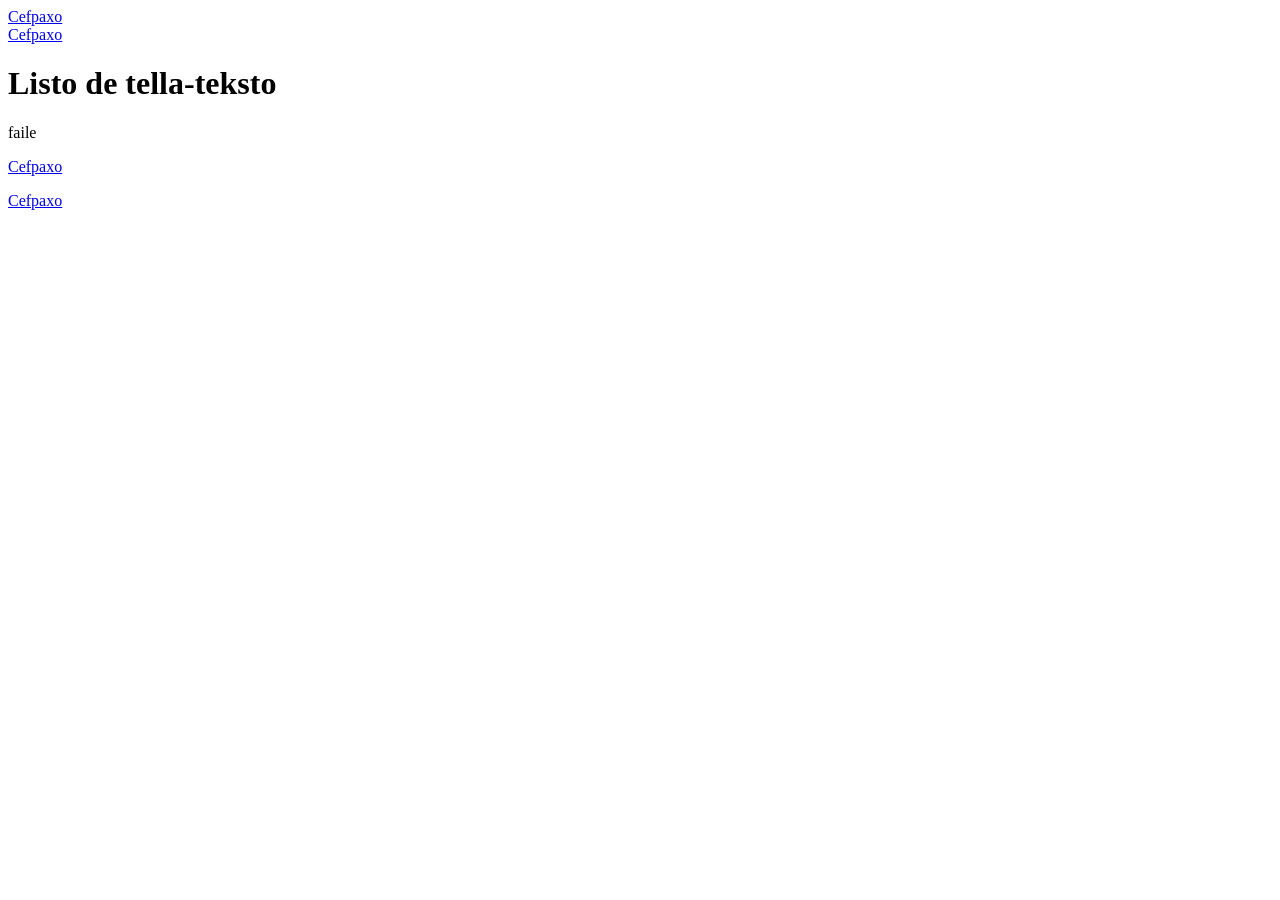
==== articles/index.html @ 4a17c131 "index.html の作成" ====
<!doctype html>
<html lang="eas">
<head>
  <meta charset="utf-8">
  <meta name="viewport" content="width=device-width, initial-scale=1">
  <title>Listo de tella-teksto</title>
  <link rel="stylesheet" href="../style.css">
  <script src="articles.js" defer></script>
</head>
<body>
  <header class="site-header">
    <a class="brand" href="../index.html">Cefpaxo</a>
    <nav>
      <a href="../index.html">Cefpaxo</a>
    </nav>
  </header>

  <main class="page-main">
    <h1>Listo de tella-teksto</h1>
    <p class="status" id="status" role="status">Loade...</p>
    <ul class="article-list" id="articles" aria-live="polite"></ul>
    <p><a href="../index.html">Cefpaxo</a></p>
  </main>

  <footer class="site-footer">
    <a href="../index.html">Cefpaxo</a>
  </footer>
</body>
</html>
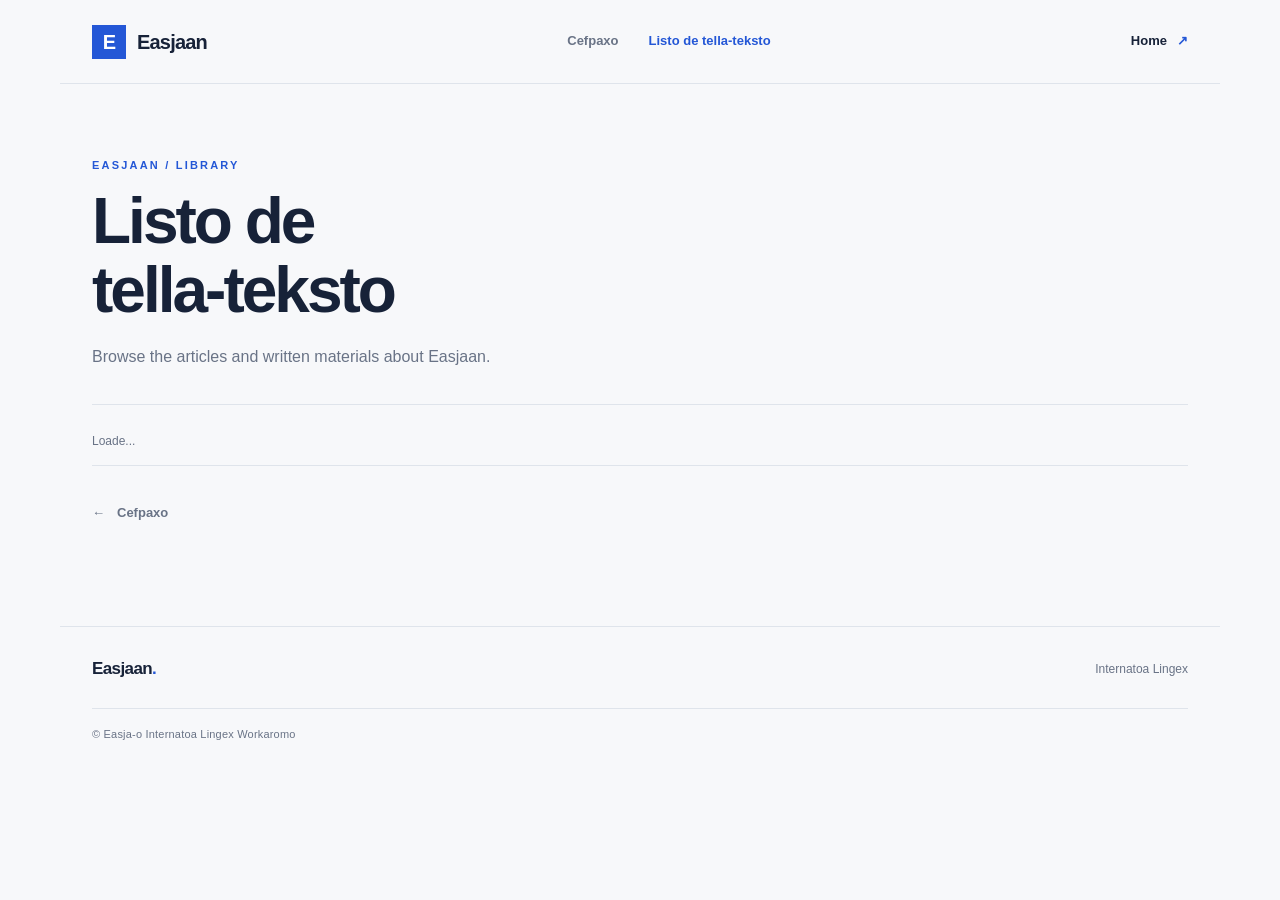
==== commit bedb14f8: "index.html の更新" ====
--- a/articles/index.html
+++ b/articles/index.html
@@ -4,27 +4,54 @@
 <head>
   <meta charset="utf-8">
   <meta name="viewport" content="width=device-width, initial-scale=1">
-  <title>Listo de tella-teksto</title>
+  <meta name="theme-color" content="#f7f8fa">
+  <meta name="description" content="Listo de tella-teksto de Easjaan.">
+  <title>Listo de tella-teksto — Easjaan</title>
   <link rel="stylesheet" href="../style.css">
   <script src="articles.js" defer></script>
 </head>
 <body>
   <header class="site-header">
-    <a class="brand" href="../index.html">Cefpaxo</a>
-    <nav>
+    <a class="wordmark" href="../index.html" aria-label="Easjaan home">
+      <span class="wordmark-symbol" aria-hidden="true">E</span>
+      <span>Easjaan</span>
+    </a>
+
+    <nav class="main-nav" aria-label="Main navigation">
       <a href="../index.html">Cefpaxo</a>
+      <a href="index.html" aria-current="page">Listo de tella-teksto</a>
     </nav>
+
+    <a class="header-link" href="../index.html">
+      Home <span aria-hidden="true">↗</span>
+    </a>
   </header>
 
   <main class="page-main">
-    <h1>Listo de tella-teksto</h1>
-    <p class="status" id="status" role="status">Loade...</p>
-    <ul class="article-list" id="articles" aria-live="polite"></ul>
-    <p><a href="../index.html">Cefpaxo</a></p>
+    <header class="page-heading">
+      <p class="overline">EASJAAN / LIBRARY</p>
+      <h1>Listo de<br>tella-teksto</h1>
+      <p class="page-description">
+        Browse the articles and written materials about Easjaan.
+      </p>
+    </header>
+
+    <p id="list-status" class="list-status" role="status" aria-live="polite">
+      Loade...
+    </p>
+
+    <ol id="articles" class="article-list"></ol>
+
+    <a class="back-link" href="../index.html">
+      <span aria-hidden="true">←</span>
+      Cefpaxo
+    </a>
   </main>
 
   <footer class="site-footer">
-    <a href="../index.html">Cefpaxo</a>
+    <a class="footer-brand" href="../index.html">Easjaan<span>.</span></a>
+    <p class="footer-note">Internatoa Lingex</p>
+    <p class="copyright">© Easja-o Internatoa Lingex Workaromo</p>
   </footer>
 </body>
 </html>
--- a/style.css
+++ b/style.css
@@ -0,0 +1,675 @@
+
+:root {
+  color-scheme: light;
+  --paper: #f7f8fa;
+  --surface: #ffffff;
+  --ink: #172238;
+  --muted: #697386;
+  --line: #dfe4eb;
+  --blue: #2457d6;
+  --blue-dark: #173da3;
+  --pale-blue: #eaf0ff;
+  --content-width: 1160px;
+}
+
+* {
+  box-sizing: border-box;
+}
+
+html {
+  scroll-behavior: smooth;
+}
+
+body {
+  margin: 0;
+  background: var(--paper);
+  color: var(--ink);
+  font-family: Inter, "Helvetica Neue", Arial, sans-serif;
+  font-size: 16px;
+  line-height: 1.7;
+  -webkit-font-smoothing: antialiased;
+}
+
+a {
+  color: inherit;
+  text-decoration: none;
+}
+
+a:focus-visible {
+  outline: 3px solid var(--blue);
+  outline-offset: 5px;
+}
+
+.site-header {
+  min-height: 84px;
+  max-width: var(--content-width);
+  margin: 0 auto;
+  padding: 0 32px;
+  display: flex;
+  align-items: center;
+  justify-content: space-between;
+  gap: 28px;
+  border-bottom: 1px solid var(--line);
+}
+
+.wordmark {
+  display: inline-flex;
+  align-items: center;
+  gap: 11px;
+  font-size: 20px;
+  font-weight: 750;
+  letter-spacing: -0.8px;
+}
+
+.wordmark-symbol {
+  display: grid;
+  place-items: center;
+  width: 34px;
+  height: 34px;
+  background: var(--blue);
+  color: white;
+  font-size: 20px;
+  font-weight: 700;
+}
+
+.main-nav {
+  display: flex;
+  align-items: center;
+  gap: 30px;
+  font-size: 13px;
+  font-weight: 600;
+}
+
+.main-nav a {
+  color: var(--muted);
+  transition: color 160ms ease;
+}
+
+.main-nav a:hover,
+.main-nav a[aria-current="page"] {
+  color: var(--blue);
+}
+
+.header-link {
+  display: inline-flex;
+  align-items: center;
+  gap: 10px;
+  font-size: 13px;
+  font-weight: 700;
+}
+
+.header-link span,
+.text-link span:last-child {
+  color: var(--blue);
+}
+
+.hero {
+  position: relative;
+  display: grid;
+  grid-template-columns: 1.05fr 0.95fr;
+  align-items: center;
+  gap: 40px;
+  max-width: var(--content-width);
+  min-height: 590px;
+  margin: 0 auto;
+  padding: 76px 32px 106px;
+  overflow: hidden;
+}
+
+.hero-copy {
+  position: relative;
+  z-index: 2;
+}
+
+.overline {
+  margin: 0 0 24px;
+  color: var(--blue);
+  font-size: 11px;
+  font-weight: 800;
+  letter-spacing: 2.2px;
+}
+
+.status-dot {
+  display: inline-block;
+  width: 7px;
+  height: 7px;
+  margin-right: 8px;
+  border-radius: 50%;
+  background: var(--blue);
+  vertical-align: 1px;
+}
+
+.hero h1 {
+  margin: 0;
+  font-size: clamp(56px, 7vw, 88px);
+  line-height: 0.99;
+  letter-spacing: -5px;
+  font-weight: 760;
+}
+
+.hero h1 span {
+  color: var(--blue);
+}
+
+.hero-description {
+  max-width: 390px;
+  margin: 28px 0 0;
+  color: var(--muted);
+  font-size: 17px;
+  line-height: 1.9;
+}
+
+.hero-actions {
+  display: flex;
+  align-items: center;
+  flex-wrap: wrap;
+  gap: 20px;
+  margin-top: 32px;
+}
+
+.button {
+  display: inline-flex;
+  justify-content: center;
+  align-items: center;
+  gap: 22px;
+  min-height: 52px;
+  padding: 0 20px;
+  font-size: 13px;
+  font-weight: 700;
+  transition: background 160ms ease, transform 160ms ease;
+}
+
+.button:hover {
+  transform: translateY(-2px);
+}
+
+.button-primary {
+  background: var(--blue);
+  color: white;
+}
+
+.button-primary:hover {
+  background: var(--blue-dark);
+}
+
+.hero-note {
+  color: var(--muted);
+  font-size: 12px;
+}
+
+.hero-art {
+  position: relative;
+  display: grid;
+  place-items: center;
+  width: 100%;
+  max-width: 440px;
+  aspect-ratio: 1;
+  justify-self: end;
+  background: var(--pale-blue);
+  overflow: hidden;
+}
+
+.art-orbit {
+  position: absolute;
+  border: 1px solid rgba(36, 87, 214, 0.25);
+  border-radius: 50%;
+}
+
+.orbit-one {
+  width: 75%;
+  height: 75%;
+}
+
+.orbit-two {
+  width: 52%;
+  height: 52%;
+}
+
+.art-core {
+  display: grid;
+  place-items: center;
+  width: 34%;
+  aspect-ratio: 1;
+  background: var(--blue);
+  color: white;
+  font-size: clamp(70px, 10vw, 112px);
+  font-weight: 700;
+  letter-spacing: -8px;
+  line-height: 1;
+  box-shadow: 0 20px 50px rgba(36, 87, 214, 0.2);
+}
+
+.art-label {
+  position: absolute;
+  color: var(--blue-dark);
+  font-size: 9px;
+  font-weight: 800;
+  letter-spacing: 2px;
+}
+
+.art-label-top {
+  top: 12%;
+  left: 12%;
+}
+
+.art-label-bottom {
+  right: 8%;
+  bottom: 10%;
+  font-size: 8px;
+  letter-spacing: 1.2px;
+}
+
+.art-cross {
+  position: absolute;
+  color: var(--blue);
+  font-size: 24px;
+  font-weight: 300;
+}
+
+.cross-one {
+  top: 27%;
+  right: 17%;
+}
+
+.cross-two {
+  bottom: 24%;
+  left: 17%;
+}
+
+.hero-index {
+  position: absolute;
+  bottom: 38px;
+  left: 32px;
+  display: flex;
+  align-items: center;
+  gap: 13px;
+  color: var(--muted);
+  font-size: 10px;
+  font-weight: 700;
+  letter-spacing: 1.4px;
+}
+
+.hero-index > span:first-child {
+  color: var(--blue);
+}
+
+.index-line {
+  width: 42px;
+  height: 1px;
+  background: var(--line);
+}
+
+.intro-section,
+.articles-preview {
+  max-width: var(--content-width);
+  margin: 0 auto;
+  padding: 88px 32px;
+  border-top: 1px solid var(--line);
+}
+
+.intro-section {
+  display: grid;
+  grid-template-columns: 1fr 0.8fr;
+  gap: 80px;
+}
+
+.section-heading .overline,
+.preview-heading .overline {
+  margin-bottom: 15px;
+}
+
+.section-heading h2,
+.preview-heading h2 {
+  margin: 0;
+  font-size: clamp(32px, 4vw, 48px);
+  line-height: 1.12;
+  letter-spacing: -2px;
+}
+
+.section-body {
+  padding-top: 25px;
+}
+
+.section-body > p {
+  margin: 0 0 28px;
+  max-width: 450px;
+  color: var(--muted);
+  line-height: 1.9;
+}
+
+.text-link {
+  display: inline-flex;
+  align-items: center;
+  gap: 20px;
+  padding-bottom: 7px;
+  border-bottom: 1px solid var(--line);
+  font-size: 13px;
+  font-weight: 700;
+}
+
+.text-link:hover {
+  border-color: var(--blue);
+}
+
+.articles-preview {
+  padding-top: 70px;
+  padding-bottom: 96px;
+}
+
+.preview-heading {
+  display: flex;
+  justify-content: space-between;
+  align-items: end;
+  gap: 20px;
+  margin-bottom: 32px;
+}
+
+.feature-article {
+  display: grid;
+  grid-template-columns: 150px 1fr 32px;
+  align-items: center;
+  gap: 24px;
+  min-height: 112px;
+  padding: 26px 28px;
+  border: 1px solid var(--line);
+  background: var(--surface);
+  transition: border-color 160ms ease, transform 160ms ease;
+}
+
+.feature-article:hover {
+  border-color: var(--blue);
+  transform: translateY(-2px);
+}
+
+.feature-number {
+  color: var(--muted);
+  font-size: 10px;
+  font-weight: 800;
+  letter-spacing: 1.3px;
+}
+
+.feature-title {
+  font-size: 20px;
+  font-weight: 700;
+  letter-spacing: -0.5px;
+}
+
+.feature-arrow {
+  display: grid;
+  place-items: center;
+  width: 32px;
+  height: 32px;
+  background: var(--pale-blue);
+  color: var(--blue);
+}
+
+.site-footer {
+  max-width: var(--content-width);
+  margin: 0 auto;
+  padding: 28px 32px 22px;
+  border-top: 1px solid var(--line);
+  display: grid;
+  grid-template-columns: 1fr 1fr;
+  align-items: center;
+  gap: 6px 20px;
+}
+
+.footer-brand {
+  font-size: 17px;
+  font-weight: 800;
+  letter-spacing: -0.6px;
+}
+
+.footer-brand span {
+  color: var(--blue);
+}
+
+.footer-note {
+  margin: 0;
+  color: var(--muted);
+  font-size: 12px;
+  text-align: right;
+}
+
+.copyright {
+  grid-column: 1 / -1;
+  margin: 18px 0 0;
+  padding-top: 16px;
+  border-top: 1px solid var(--line);
+  color: var(--muted);
+  font-size: 11px;
+  letter-spacing: 0.2px;
+}
+
+/* Article listing and article pages */
+
+.page-main {
+  max-width: var(--content-width);
+  min-height: 60vh;
+  margin: 0 auto;
+  padding: 72px 32px 100px;
+}
+
+.page-heading {
+  padding-bottom: 34px;
+  border-bottom: 1px solid var(--line);
+}
+
+.page-heading .overline {
+  margin-bottom: 12px;
+}
+
+.page-heading h1 {
+  margin: 0;
+  font-size: clamp(38px, 6vw, 64px);
+  line-height: 1.08;
+  letter-spacing: -3px;
+}
+
+.page-description {
+  max-width: 600px;
+  margin: 18px 0 0;
+  color: var(--muted);
+}
+
+.list-status {
+  margin: 26px 0 14px;
+  color: var(--muted);
+  font-size: 12px;
+}
+
+.article-list {
+  margin: 0;
+  padding: 0;
+  list-style: none;
+  border-top: 1px solid var(--line);
+}
+
+.article-list li {
+  border-bottom: 1px solid var(--line);
+}
+
+.article-list a {
+  display: grid;
+  grid-template-columns: 72px 1fr 30px;
+  align-items: center;
+  gap: 20px;
+  padding: 24px 10px;
+  transition: background 160ms ease, padding 160ms ease;
+}
+
+.article-list a:hover {
+  padding-right: 16px;
+  padding-left: 16px;
+  background: var(--surface);
+}
+
+.article-number {
+  color: var(--blue);
+  font-size: 12px;
+  font-weight: 800;
+  font-variant-numeric: tabular-nums;
+}
+
+.article-name {
+  font-size: 17px;
+  font-weight: 650;
+}
+
+.article-arrow {
+  color: var(--blue);
+  text-align: right;
+}
+
+.back-link {
+  display: inline-flex;
+  align-items: center;
+  gap: 12px;
+  margin-top: 36px;
+  color: var(--muted);
+  font-size: 13px;
+  font-weight: 700;
+}
+
+.back-link:hover {
+  color: var(--blue);
+}
+
+.article-content {
+  max-width: 760px;
+  margin-top: 42px;
+  font-size: 17px;
+  line-height: 1.9;
+}
+
+.article-content h2 {
+  margin-top: 42px;
+  font-size: 26px;
+  line-height: 1.3;
+  letter-spacing: -0.7px;
+}
+
+.article-content p {
+  margin: 20px 0;
+}
+
+.article-content a {
+  color: var(--blue);
+  text-decoration: underline;
+  text-underline-offset: 4px;
+}
+
+@media (min-width: 1400px) {
+  .hero {
+    min-height: 650px;
+  }
+}
+
+@media (max-width: 760px) {
+  .site-header {
+    min-height: 72px;
+    padding: 0 20px;
+    flex-wrap: wrap;
+    gap: 14px;
+  }
+
+  .wordmark {
+    font-size: 18px;
+  }
+
+  .main-nav {
+    order: 3;
+    width: 100%;
+    padding: 0 0 15px;
+    gap: 22px;
+  }
+
+  .header-link {
+    margin-left: auto;
+  }
+
+  .hero {
+    grid-template-columns: 1fr;
+    gap: 40px;
+    padding: 64px 20px 92px;
+  }
+
+  .hero h1 {
+    font-size: clamp(56px, 14vw, 78px);
+    letter-spacing: -3.5px;
+  }
+
+  .hero-art {
+    max-width: 390px;
+    justify-self: center;
+  }
+
+  .hero-index {
+    left: 20px;
+    bottom: 30px;
+  }
+
+  .intro-section,
+  .articles-preview {
+    padding: 60px 20px;
+  }
+
+  .intro-section {
+    grid-template-columns: 1fr;
+    gap: 16px;
+  }
+
+  .section-body {
+    padding-top: 0;
+  }
+
+  .preview-heading {
+    align-items: start;
+    flex-direction: column;
+  }
+
+  .feature-article {
+    grid-template-columns: 1fr 28px;
+    gap: 12px;
+    padding: 22px 18px;
+  }
+
+  .feature-number {
+    grid-column: 1 / -1;
+  }
+
+  .feature-title {
+    font-size: 17px;
+  }
+
+  .site-footer {
+    padding: 24px 20px 18px;
+  }
+
+  .page-main {
+    padding: 56px 20px 80px;
+  }
+
+  .page-heading h1 {
+    letter-spacing: -2px;
+  }
+
+  .article-list a {
+    grid-template-columns: 42px 1fr 20px;
+    gap: 12px;
+    padding: 21px 4px;
+  }
+
+  .article-name {
+    font-size: 15px;
+  }
+}
+
+@media (prefers-reduced-motion: reduce) {
+  *,
+  *::before,
+  *::after {
+    scroll-behavior: auto !important;
+    transition-duration: 0.01ms !important;
+  }
+}
